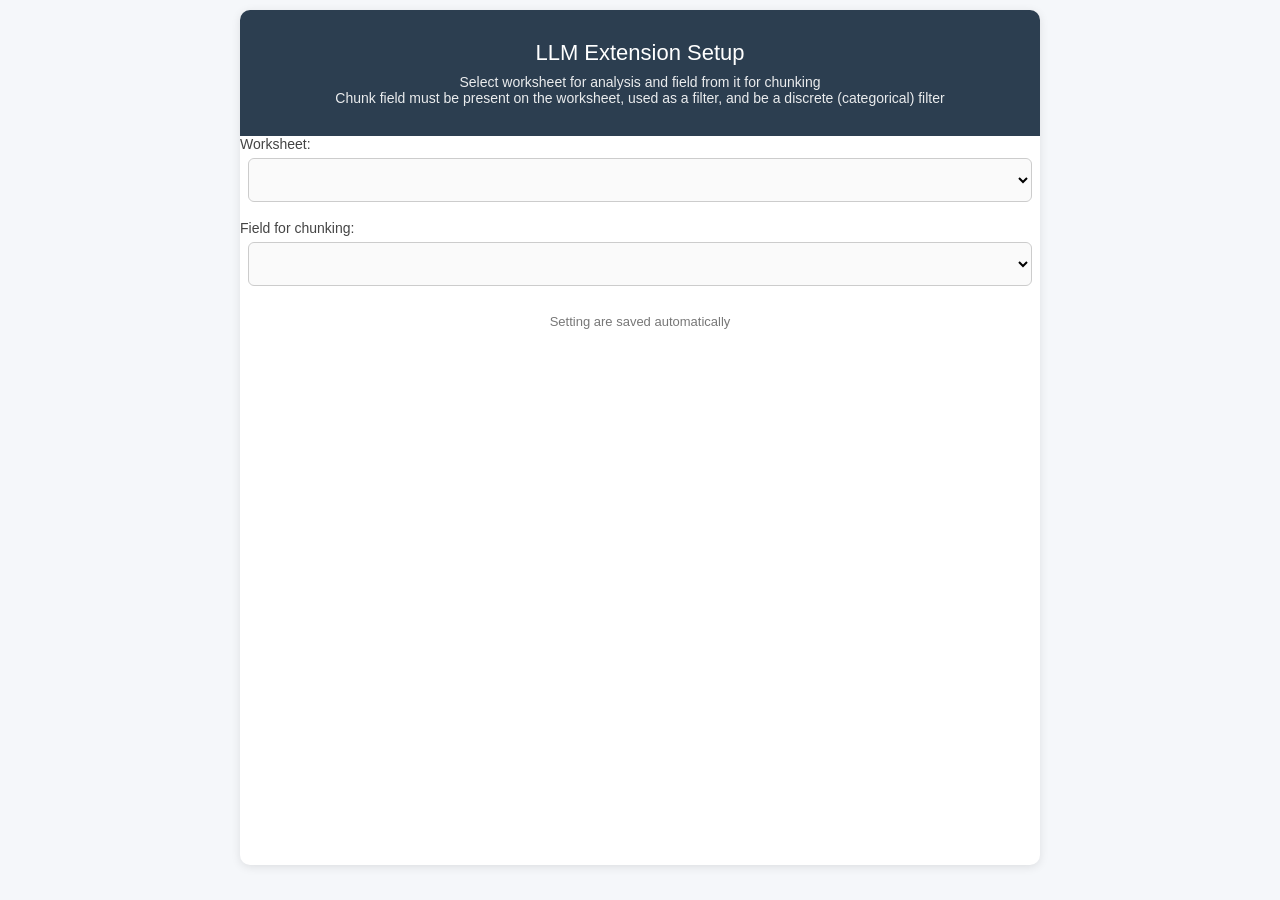
==== static/configure.html @ fef2b8e0 "first step is prepared" ====
<!DOCTYPE html>
<html>

<head>
    <title>Configure Tableau LLM Extension</title>
    <meta charset="utf-8">
    <meta name="viewport" content="width=device-width, initial-scale=1">
    <link rel="icon" href="/static/favicon.ico" type="image/x-icon">
    <link rel="stylesheet" href="/static/style.css">
    <script src="/static/tableau.extensions.1.latest.min.js"></script>
    <script type="module" src="/static/js/config.js"></script>
</head>

<body>
    <div class="container">
        <header>
            <h2>LLM Extension Setup</h2>
            <p>Select worksheet for analysis and field from it for chunking</p>
            <p>
            Chunk field must be
                present on the worksheet,
                used as a filter,
                and be a discrete (categorical) filter
        </p>
        </header>

        <div class="control-block">
            <label for="worksheetSelect">Worksheet:</label>
            <select id="worksheetSelect"></select>
        </div>

        <div class="control-block">
            <label for="fieldForChunk">Field for chunking:</label>
            <select id="fieldForChunk"></select>
        </div>
        <p class="note">
            Setting are saved automatically
        </p>
    </div>

</body>

</html>
---- static/style.css ----
/* Reset box-sizing for everything */
*, *::before, *::after {
    box-sizing: border-box;
}

/* Base styles */
body {
    font-family: -apple-system, BlinkMacSystemFont, 'Segoe UI', Roboto, Arial, sans-serif;
    min-height: 95vh;
    margin: 0;
    padding: 0;
    background-color: #f5f7fa;
    color: #333;
    box-sizing: border-box;
    overflow-x: hidden;
}

/* Container: centered app look */
.container {
    background: white;
    border-radius: 10px;
    box-shadow: 0 2px 10px rgba(0, 0, 0, 0.1);
    overflow: hidden;
    max-width: 800px;
    margin: 10px auto;
    height: 95vh; /*calc(100vh - 80px);   Subtract top + bottom margin */
    display: flex;
    flex-direction: column;
}

/* When running inside Tableau (iframe), use all available space */
body.in-extension .container {
    max-width: 100vw !important;
    width: 100vw !important;
    margin: 0 !important;
    border-radius: 0;
    height: 100vh;
    min-height: 0;
}

/* Chat box should flex and scroll as needed */
.chat-box {
    flex: 1 1 auto;
    overflow-y: auto;
    overflow-x: hidden;
    padding: 20px;
    background: #fafbfc;
    min-height: 0;
}

/* Header styles */
header {
    background: #2c3e50;
    color: white;
    padding: 30px;
    text-align: center;
}

header h1 {
    margin: 0 0 10px 0;
    font-size: 2em;
}

header h2 {
    margin: 0 0 8px;
    font-size: 22px;
    font-weight: 500;
    color: white;
}

header p {
    margin: 0 0 20px;
    color: white;
    font-size: 14px;
}

.control-block {
    margin-bottom: 18px;
}

.control-block label {
    display: block;
    margin-bottom: 6px;
    font-size: 14px;
    color: #444;
}

select {
    width: 98%;
    padding: 12px 16px;
    border: 1px solid #ccc;
    border-radius: 6px;
    font-size: 14px;
    background: #fafafa;
    transition: border-color 0.2s;
    display: block;
    margin: 0 auto;
}

select:focus {
    border-color: #4a90e2;
    outline: none;
    background: #fff;
}

.note {
    margin-top: 10px;
    font-size: 13px;
    color: #777;
    text-align: center;
}

header p {
    margin: 0;
    opacity: 0.9;
}

/* Chat message styles */
.message {
    margin: 15px 0;
    padding: 12px 16px;
    border-radius: 8px;
    max-width: 80%;
    line-height: 1.4;
}

.message.user {
    background: #007bff;
    color: white;
    margin-left: auto;
    text-align: right;
}

.message.bot {
    background: #e9ecef;
    color: #495057;
}

/* Input area at the bottom */
.input-area {
    display: flex;
    gap: 10px;
    padding: 20px;
    background: white;
    border-top: 1px solid #dee2e6;
}

#userQuestion {
    flex: 1;
    padding: 12px 16px;
    border: 2px solid #dee2e6;
    border-radius: 6px;
    font-size: 16px;
    outline: none;
    transition: border-color 0.2s;
}

#userQuestion:focus {
    border-color: #007bff;
}

#askBtn {
    padding: 12px 24px;
    background: #007bff;
    color: white;
    border: none;
    border-radius: 6px;
    cursor: pointer;
    font-size: 16px;
    font-weight: 500;
    transition: background-color 0.2s;
}

#askBtn:hover {
    background: #0056b3;
}

#askBtn:disabled {
    background: #6c757d;
    cursor: not-allowed;
}

/* Responsive for smaller screens */
@media (max-width: 600px) {
    .container {
        max-width: 100vw;
        width: 100vw;
        margin: 0;
        border-radius: 0;
        height: 100vh;
    }
    body {
        padding: 0;
    }
    header {
        padding: 20px;
    }
    header h1 {
        font-size: 1.5em;
    }
    .chat-box {
        padding: 15px;
    }
    .input-area {
        padding: 15px;
        flex-direction: column;
    }
    #askBtn {
        padding: 12px;
    }
}
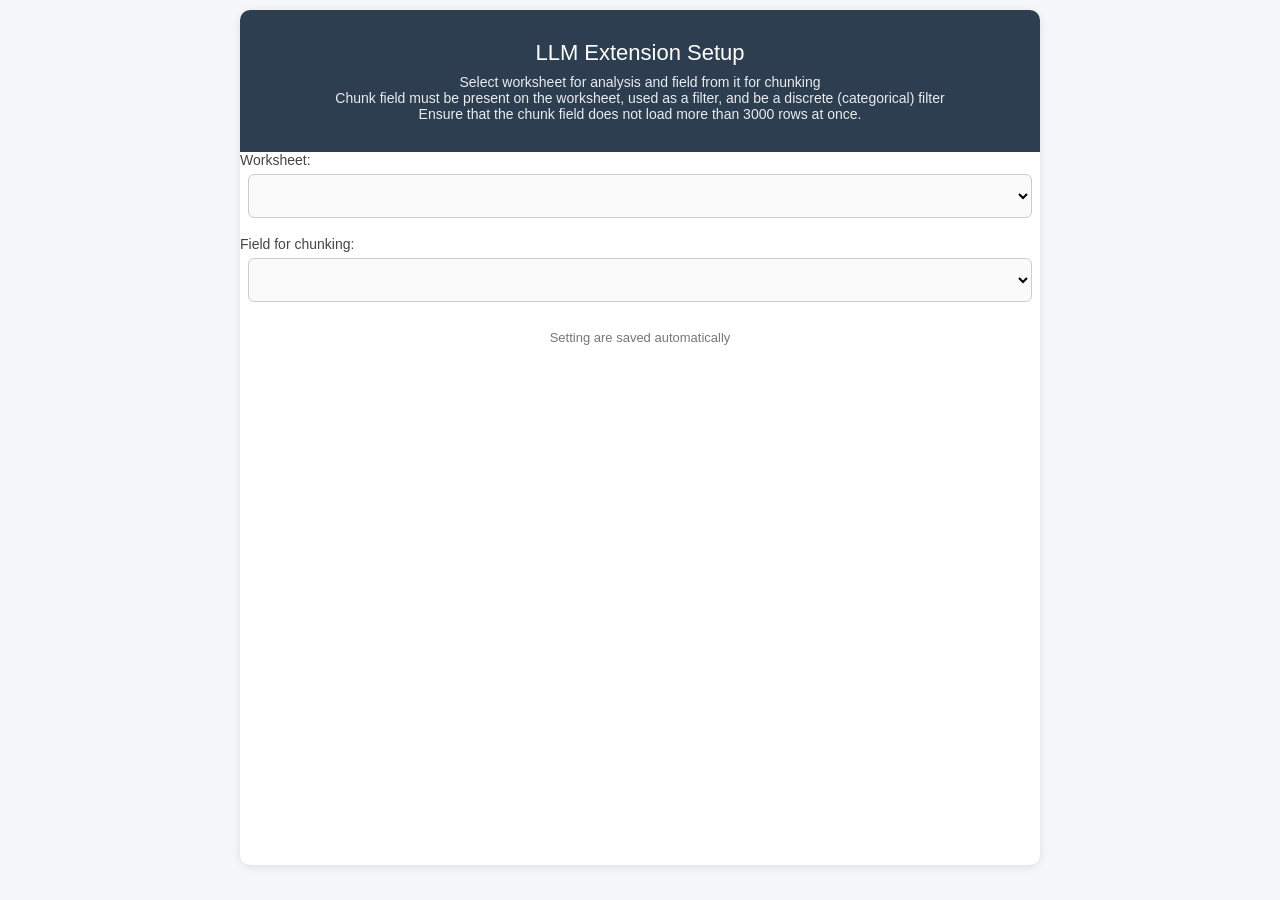
==== commit 7ac9922b: "fixed" ====
--- a/static/configure.html
+++ b/static/configure.html
@@ -22,6 +22,7 @@
                 used as a filter,
                 and be a discrete (categorical) filter
         </p>
+            <p>Ensure that the chunk field does not load more than 3000 rows at once.</p>
         </header>
 
         <div class="control-block">
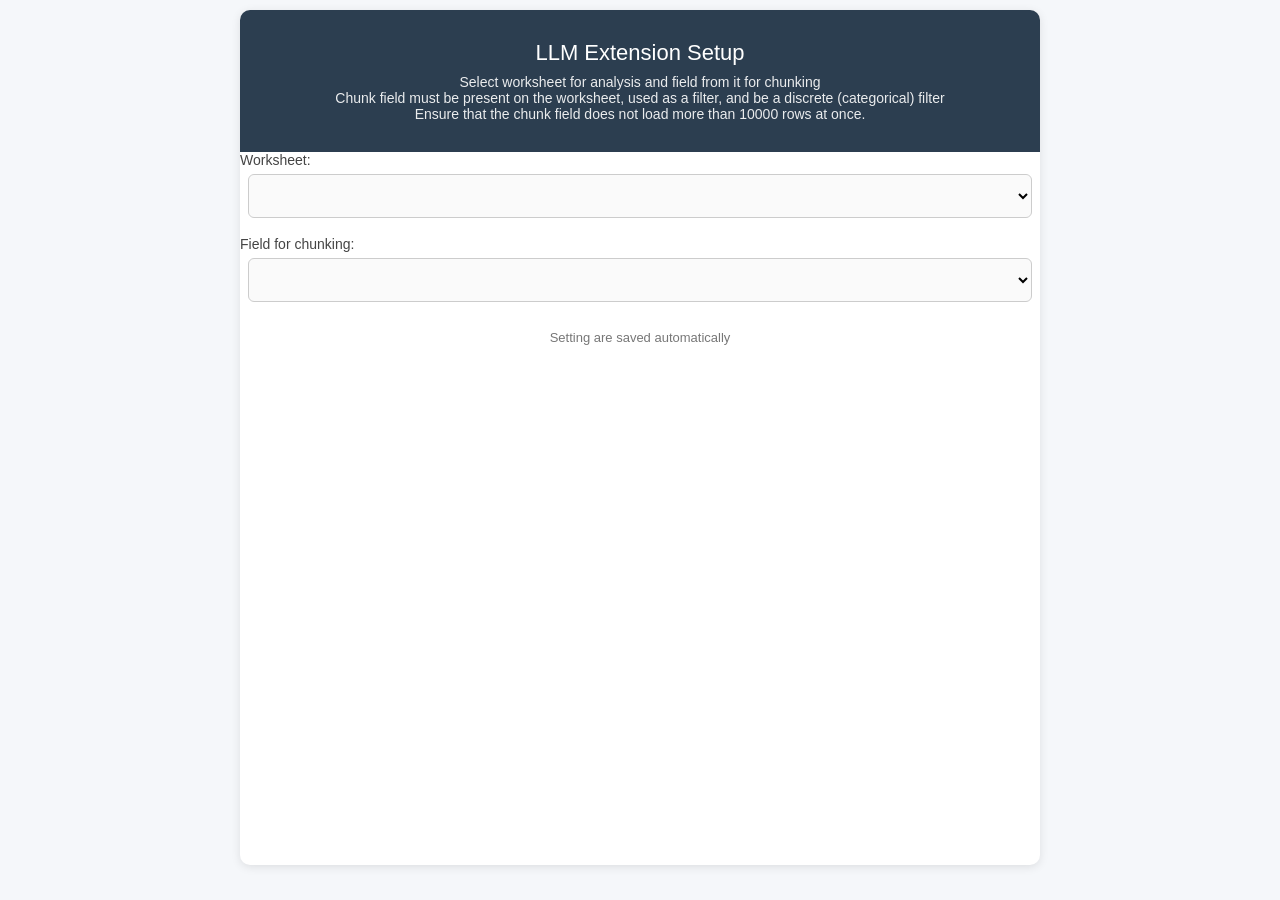
==== commit 6255f238: "fixed" ====
--- a/static/configure.html
+++ b/static/configure.html
@@ -22,7 +22,7 @@
                 used as a filter,
                 and be a discrete (categorical) filter
         </p>
-            <p>Ensure that the chunk field does not load more than 3000 rows at once.</p>
+            <p>Ensure that the chunk field does not load more than 10000 rows at once.</p>
         </header>
 
         <div class="control-block">
